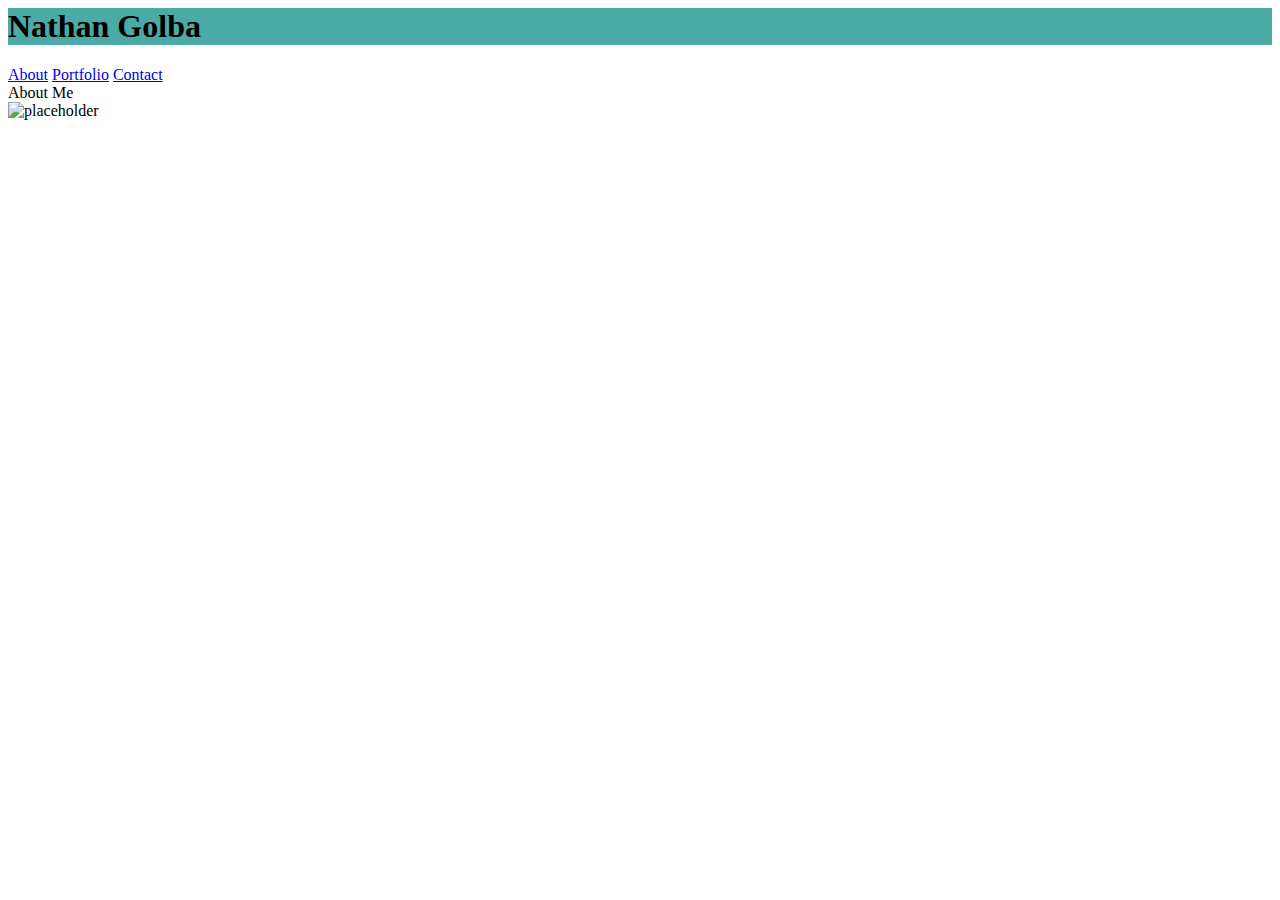
==== index.html @ d2f3ad47 "Laptop In Class" ====
<!DOCTYPE <!DOCTYPE html>
<html>
<head>
    <meta charset="utf-8" />
    <title>Page Title</title>
    <link rel="stylesheet" type="text/css" href="assets/css/style.css"/>
</head>
<body>
    <header class="mainHeader">
        <h1>Nathan Golba</h1>
    </header>

    <nav>
        <a href="#">About</a>
        <a href="#">Portfolio</a>
        <a href="#">Contact</a>
    </nav>

    <div class="aboutMe">
        <header>About Me</header>
        <img src="http://via.placeholder.com/135x100" alt="placeholder">
        
    </div>
    
</body>
</html>
---- assets/css/style.css ----
.mainHeader {
    background-color: #4aaaa5;
}
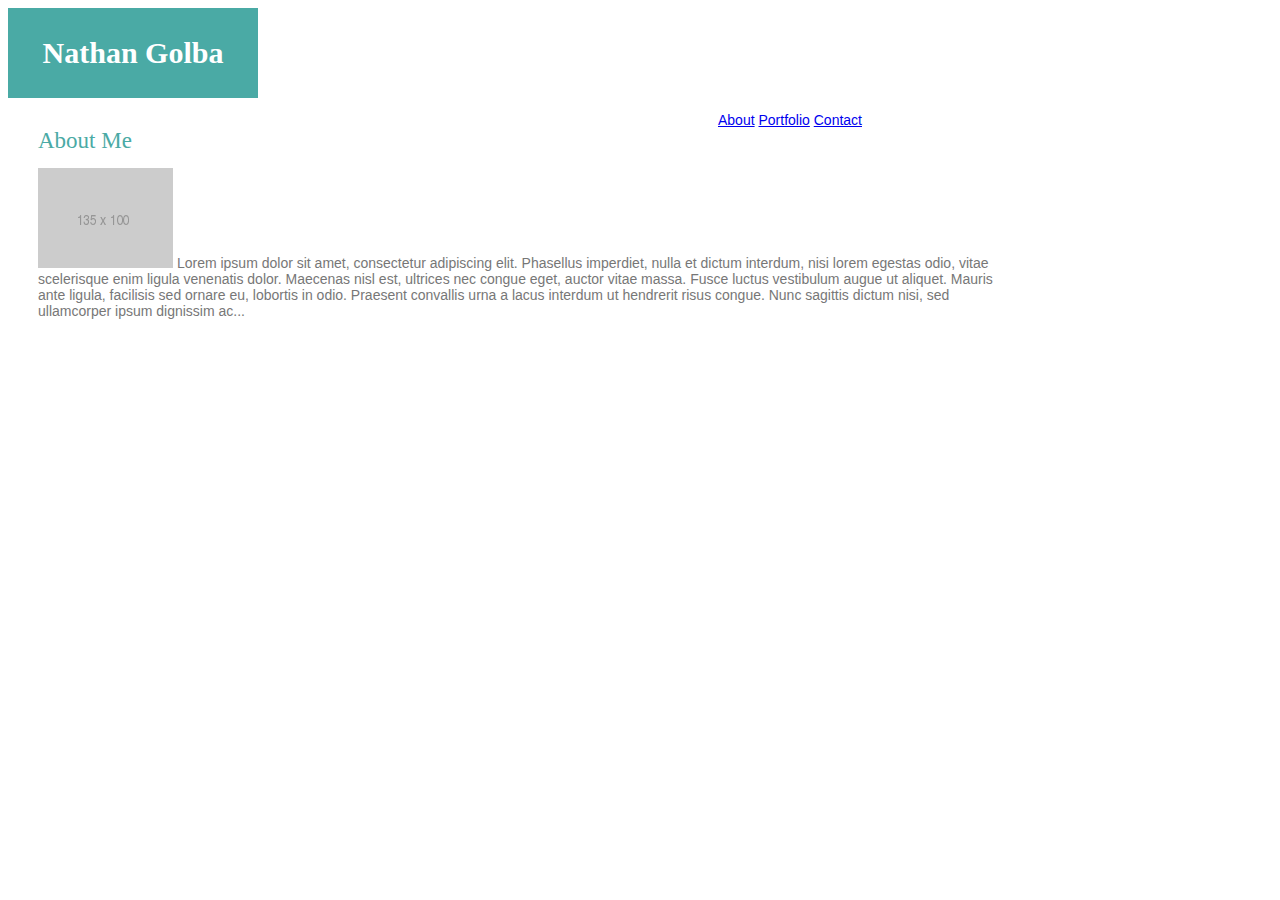
==== commit 15aad9a7: "Late Night Trial and Error" ====
--- a/index.html
+++ b/index.html
@@ -2,24 +2,38 @@
 <html>
 <head>
     <meta charset="utf-8" />
-    <title>Page Title</title>
+    <title>Nathan Golba Portfolio</title>
     <link rel="stylesheet" type="text/css" href="assets/css/style.css"/>
 </head>
 <body>
-    <header class="mainHeader">
-        <h1>Nathan Golba</h1>
-    </header>
+    <div class="topBar">
+        <header class="mainHeader">
+            <h1>Nathan Golba</h1>
+        </header>
 
-    <nav>
-        <a href="#">About</a>
-        <a href="#">Portfolio</a>
-        <a href="#">Contact</a>
-    </nav>
+        <nav>
+            <p>
+                <a href="#">About</a>
+                <a href="#">Portfolio</a>
+                <a href="#">Contact</a>
+            </p>
+        </nav>
+    </div>
 
     <div class="aboutMe">
-        <header>About Me</header>
-        <img src="http://via.placeholder.com/135x100" alt="placeholder">
+        <header class="aboutHead">About Me</header>
         
+        <p>
+            <span class="aboutParagraph"> 
+                <img src="assets/images/135x100.png" width="135" height="100" alt="placeholder">
+            </span>
+            <span class="aboutParagraph">
+                Lorem ipsum dolor sit amet, consectetur adipiscing elit. Phasellus imperdiet, nulla et dictum interdum, nisi lorem egestas odio, vitae scelerisque enim ligula venenatis dolor. Maecenas nisl est, ultrices nec congue eget, auctor vitae massa. Fusce luctus vestibulum augue ut aliquet. Mauris ante ligula, facilisis sed ornare eu, lobortis in odio. Praesent convallis urna a lacus interdum ut hendrerit risus congue. Nunc sagittis dictum nisi, sed ullamcorper ipsum dignissim ac...
+            </span>
+        </p>
+
+        
+
     </div>
     
 </body>
--- a/assets/css/style.css
+++ b/assets/css/style.css
@@ -1,3 +1,71 @@
 .mainHeader {
     background-color: #4aaaa5;
-}+    color: white;
+    font-family: Georgia, 'Times New Roman', Times, serif;
+    width: 250px;
+    height: 90px;
+    text-align: center;
+    position: relative;
+    line-height: 90px;
+    font-size: 15px;
+}
+
+.topBar {
+    width: 960px;
+    /* display: inline-block;  */
+    /* margin: auto;  */
+}
+.aboutMe {
+    background-image: url("assets/images/135x100.png");
+    background-position: right ;
+    width: 960px;
+    /* margin: auto; */
+    padding: 30px;
+}
+
+nav {
+    /* column-count: 3; */
+    /* column-rule-style: 5px solid #777777; */
+    float: right;
+    position: relative;
+    width: 250px;
+}
+
+.aboutHead {
+    color: #4aaaa5;
+    font-family: Georgia, 'Times New Roman', Times, serif;
+    font-size: 23px;
+}
+
+p {
+    font-size: 14px;
+    color: #777777;
+    font-family: Arial, 'Helvetica Neue', Helvetica, sans-serif;
+}
+
+.aboutParagraph {
+    display: inline;
+}
+
+/* measurements: 
+    cat picture: 135px X 100px  
+    your name box: 90px  X 250px
+    about me box: 960px X 500px  --- 30px padding left/right
+    vert space between head and body: 40px
+    vert space between body and blue line: 92px
+    blue line: 10px
+    grey bottom: 59px
+    header font-size: 23px
+    main font-size: 14px
+    */
+
+    /* Teal color (used for headings and backgrounds): #4aaaa5
+    Regular font color (used for paragraphs and all text besides the headings): #777777
+    Main header background color: #ffffff
+    Main header border color: #cccccc
+    Footer background color: #666666
+    Main content background color: #ffffff
+    Main content border color: #dddddd
+    Fonts:
+    For heading fonts use font-family: 'Georgia', Times, Times New Roman, serif;.
+    For all other fonts use 'Arial', 'Helvetica Neue', Helvetica, sans-serif;. */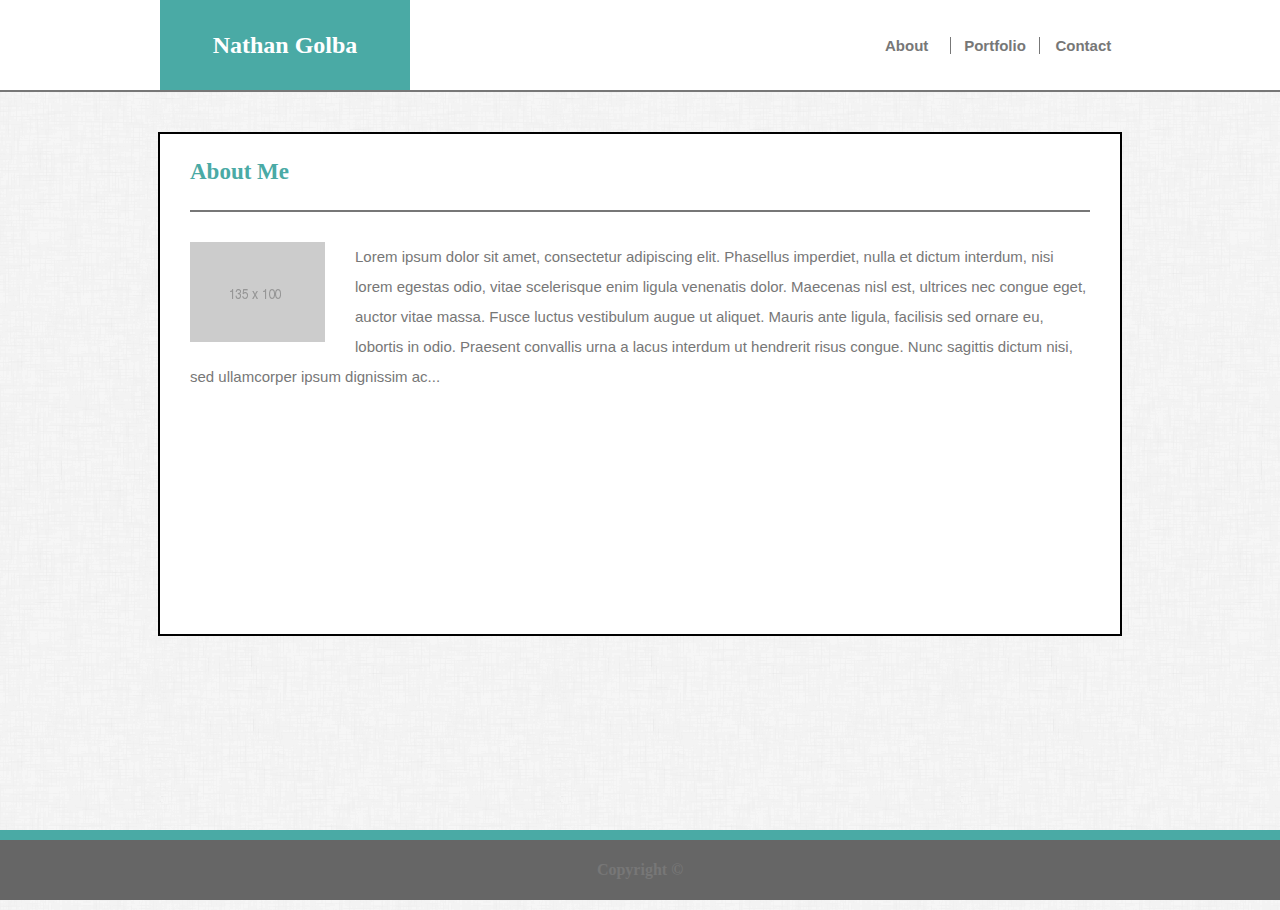
==== commit 917a293e: "Desktop Work 7.27" ====
--- a/index.html
+++ b/index.html
@@ -6,35 +6,56 @@
     <link rel="stylesheet" type="text/css" href="assets/css/style.css"/>
 </head>
 <body>
-    <div class="topBar">
-        <header class="mainHeader">
-            <h1>Nathan Golba</h1>
-        </header>
+  <div class="wrapper">
+    <div class="topBarContainer">
+        <div class="topBar">
+            <header class="mainHeader">
+                <h1>Nathan Golba</h1>
+            </header>
+            <div class="navBar">
 
-        <nav>
-            <p>
-                <a href="#">About</a>
-                <a href="#">Portfolio</a>
-                <a href="#">Contact</a>
-            </p>
-        </nav>
+                <nav>
+                    <a href="#">About</a>
+                </nav>
+
+                <nav>   
+                    <a href="#">Portfolio</a>
+                </nav> 
+
+                <nav>
+                    <a href="#">Contact</a>
+                </nav>    
+                
+            </div>
+        </div>
     </div>
 
-    <div class="aboutMe">
-        <header class="aboutHead">About Me</header>
-        
-        <p>
-            <span class="aboutParagraph"> 
-                <img src="assets/images/135x100.png" width="135" height="100" alt="placeholder">
-            </span>
-            <span class="aboutParagraph">
-                Lorem ipsum dolor sit amet, consectetur adipiscing elit. Phasellus imperdiet, nulla et dictum interdum, nisi lorem egestas odio, vitae scelerisque enim ligula venenatis dolor. Maecenas nisl est, ultrices nec congue eget, auctor vitae massa. Fusce luctus vestibulum augue ut aliquet. Mauris ante ligula, facilisis sed ornare eu, lobortis in odio. Praesent convallis urna a lacus interdum ut hendrerit risus congue. Nunc sagittis dictum nisi, sed ullamcorper ipsum dignissim ac...
-            </span>
-        </p>
 
+    <div class="bodyOfPage">
+
+        <div class="aboutBox">
+
+            <div class="aboutMe">
+                <header class="aboutHead">About Me</header>
+            </div>    
+
+            <div class="aboutParagraph">
+                <p>
+                    <img class="img" src="assets/images/135x100.png" width="135" height="100" alt="placeholder">
+                    Lorem ipsum dolor sit amet, consectetur adipiscing elit. Phasellus imperdiet, nulla et dictum interdum, nisi lorem egestas odio, vitae scelerisque enim ligula venenatis dolor. Maecenas nisl est, ultrices nec congue eget, auctor vitae massa. Fusce luctus vestibulum augue ut aliquet. Mauris ante ligula, facilisis sed ornare eu, lobortis in odio. Praesent convallis urna a lacus interdum ut hendrerit risus congue. Nunc sagittis dictum nisi, sed ullamcorper ipsum dignissim ac...
+                </p>
+            </div>
+
+        </div>
+    </div> 
+</div>  
+    
+    <footer>
+        <h4>Copyright ©</h4>
+    </footer>
         
 
-    </div>
+    
     
 </body>
 </html>--- a/assets/css/style.css
+++ b/assets/css/style.css
@@ -1,3 +1,18 @@
+
+* {
+    margin: 0;
+    padding: 0;
+    border: 0;
+    outline: 0;
+    font-size: 100%;
+    vertical-align: baseline;
+    background: transparent;
+}
+
+.wrapper {
+    min-height: 100%;
+    margin-bottom: -60px;
+}
 .mainHeader {
     background-color: #4aaaa5;
     color: white;
@@ -6,46 +21,113 @@
     height: 90px;
     text-align: center;
     position: relative;
+    float: left;
     line-height: 90px;
-    font-size: 15px;
+    font-size: 24px;
 }
 
 .topBar {
     width: 960px;
+    height: 90px;
+    position: relative;
+    /* border: 2px solid black; */
     /* display: inline-block;  */
-    /* margin: auto;  */
+    margin: auto;  
+}
+
+.topBarContainer {
+    background-color: white;
+    border-bottom: 2px solid #777777;
+    width: 100%;
+}
+.navBar {
+    width: 250px;
+    float: right;
+    /* border: 2px solid black; */
+    column-count: 3;
+    column-rule: 1px solid #777777;
+    font-family: Arial, Helvetica, sans-serif;
+    font-weight: bold;
+    font-size: 15px;
+    text-align: center;
+    color: #777777;
+    position: relative;
+    padding: 37px 0;
+    /* padding: 35px; */
+    /* margin: auto; */
+}
+
+a:link {
+    text-decoration: none;
+    color: #777777;
+}
+
+a:visited {
+    color: #777777;
+}
+
+body {
+   background-image: url("../images/dust_scratches.png");
+   height: 100%;
+   margin: 0;
+
+}
+
+.aboutBox {
+    height: 500px;
+    width: 960px;
+    background-color: white;
+    border: 2px solid black;
+    margin: 40px auto;
 }
 .aboutMe {
-    background-image: url("assets/images/135x100.png");
-    background-position: right ;
-    width: 960px;
-    /* margin: auto; */
-    padding: 30px;
+    width: 900px;
+    border-bottom: 2px solid #777777;
+    margin: 0 auto;
+    line-height: 100%;
+    padding: 30px 0;
 }
 
-nav {
-    /* column-count: 3; */
-    /* column-rule-style: 5px solid #777777; */
+/* nav {
+    column-count: 3; */
+    /* column-rule-style: 5px solid #777777;
     float: right;
     position: relative;
     width: 250px;
-}
+} */
 
 .aboutHead {
     color: #4aaaa5;
     font-family: Georgia, 'Times New Roman', Times, serif;
     font-size: 23px;
-}
-
-p {
-    font-size: 14px;
-    color: #777777;
-    font-family: Arial, 'Helvetica Neue', Helvetica, sans-serif;
+    font-weight: bold;
 }
 
 .aboutParagraph {
-    display: inline;
+    padding: 30px;
+    font-size: 15px;
+    color: #777777;
+    font-family: Arial, 'Helvetica Neue', Helvetica, sans-serif;
+    line-height: 30px;
 }
+
+.img {
+    float: left;
+    padding-right: 30px;
+}
+
+footer {
+    height: 60px;
+    width: 100%;
+    color: #777777;
+    background-color: #666666;
+    border-top: 10px solid #4aaaa5;
+    text-align: center;
+    line-height: 60px;
+    position: sticky;
+    bottom: 0; 
+}
+
 
 /* measurements: 
     cat picture: 135px X 100px  
@@ -56,7 +138,7 @@
     blue line: 10px
     grey bottom: 59px
     header font-size: 23px
-    main font-size: 14px
+    main font-size: 15px
     */
 
     /* Teal color (used for headings and backgrounds): #4aaaa5
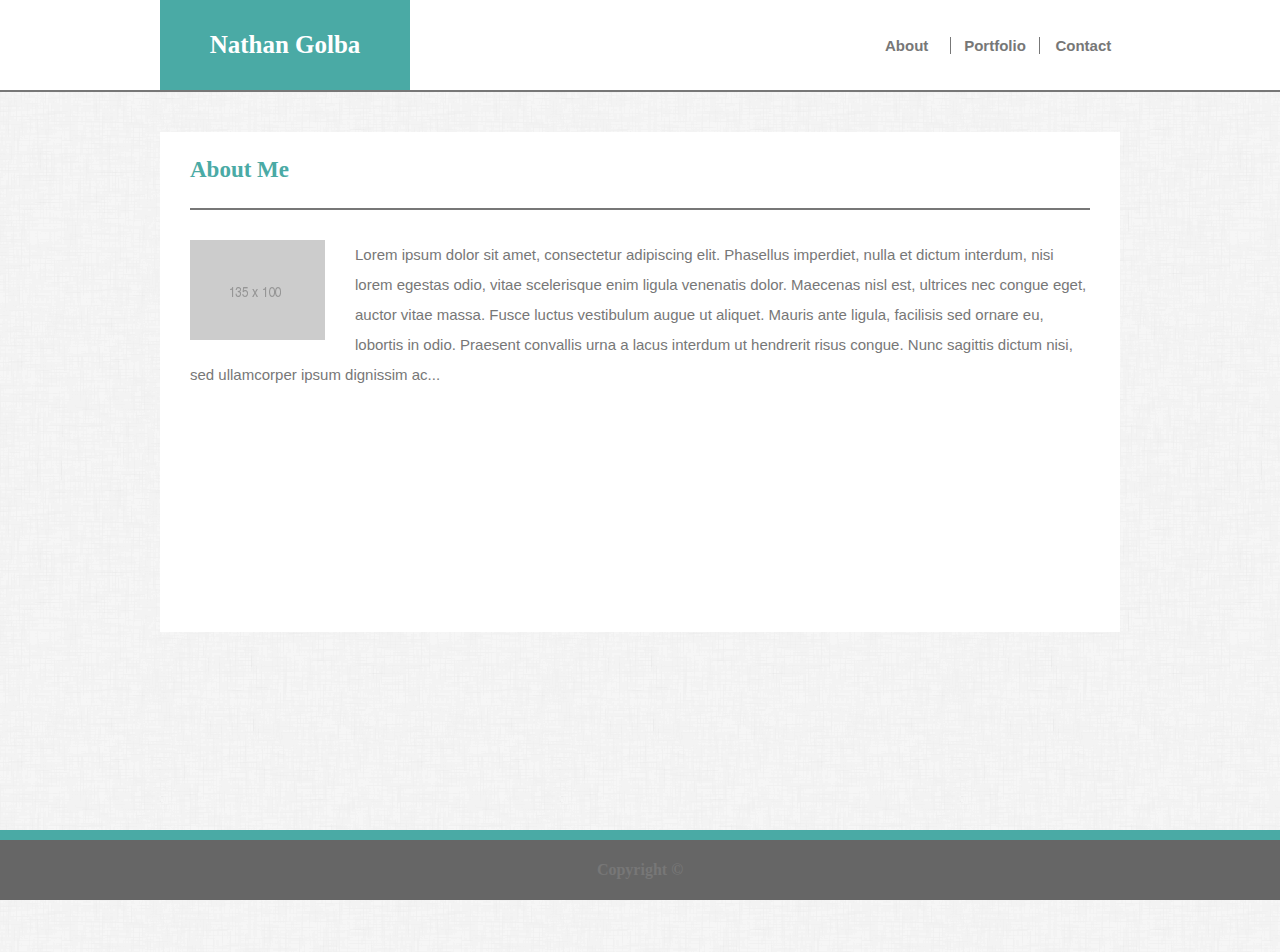
==== commit c260e617: "Morning 7/28" ====
--- a/index.html
+++ b/index.html
@@ -1,4 +1,4 @@
-<!DOCTYPE <!DOCTYPE html>
+<!DOCTYPE html>
 <html>
 <head>
     <meta charset="utf-8" />
@@ -19,11 +19,11 @@
                 </nav>
 
                 <nav>   
-                    <a href="#">Portfolio</a>
+                    <a href="portfolio.html">Portfolio</a>
                 </nav> 
 
                 <nav>
-                    <a href="#">Contact</a>
+                    <a href="contact.html">Contact</a>
                 </nav>    
                 
             </div>
@@ -47,6 +47,7 @@
             </div>
 
         </div>
+        <div class="push"></div>
     </div> 
 </div>  
     
--- a/assets/css/style.css
+++ b/assets/css/style.css
@@ -11,7 +11,7 @@
 
 .wrapper {
     min-height: 100%;
-    margin-bottom: -60px;
+    margin-bottom: 250px;
 }
 .mainHeader {
     background-color: #4aaaa5;
@@ -23,15 +23,14 @@
     position: relative;
     float: left;
     line-height: 90px;
-    font-size: 24px;
+    font-size: 25px;
+    font-weight: bold;
 }
 
 .topBar {
     width: 960px;
     height: 90px;
     position: relative;
-    /* border: 2px solid black; */
-    /* display: inline-block;  */
     margin: auto;  
 }
 
@@ -53,8 +52,6 @@
     color: #777777;
     position: relative;
     padding: 37px 0;
-    /* padding: 35px; */
-    /* margin: auto; */
 }
 
 a:link {
@@ -77,7 +74,7 @@
     height: 500px;
     width: 960px;
     background-color: white;
-    border: 2px solid black;
+    /* border: 2px solid black; */
     margin: 40px auto;
 }
 .aboutMe {
@@ -87,14 +84,6 @@
     line-height: 100%;
     padding: 30px 0;
 }
-
-/* nav {
-    column-count: 3; */
-    /* column-rule-style: 5px solid #777777;
-    float: right;
-    position: relative;
-    width: 250px;
-} */
 
 .aboutHead {
     color: #4aaaa5;
@@ -125,8 +114,12 @@
     text-align: center;
     line-height: 60px;
     position: sticky;
-    bottom: 0; 
+    bottom: 0;
 }
+
+/* .push {
+    height: 60px;
+} */
 
 
 /* measurements: 
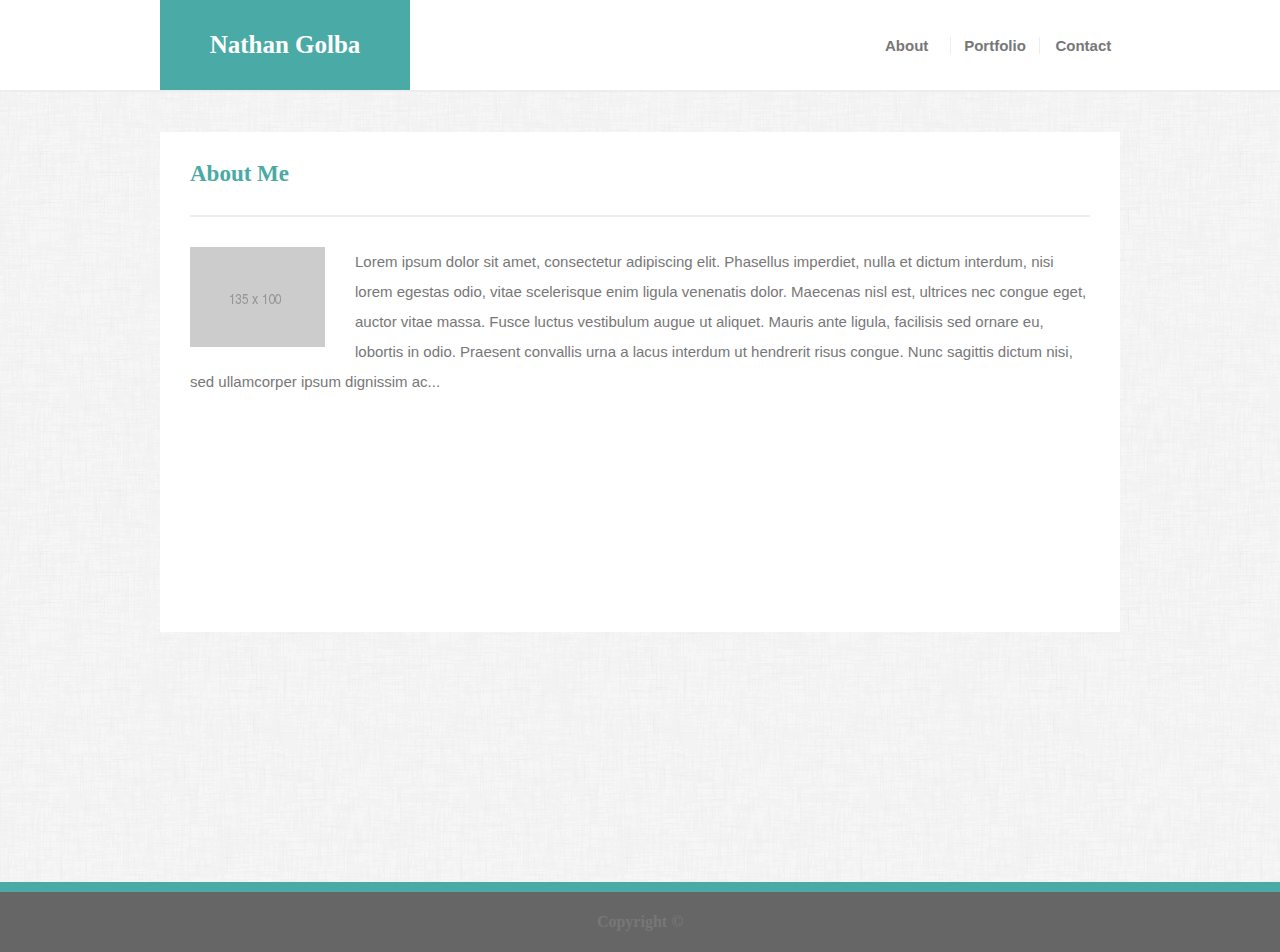
==== commit 267a7010: "laptop 7_32" ====
--- a/index.html
+++ b/index.html
@@ -36,7 +36,7 @@
         <div class="aboutBox">
 
             <div class="aboutMe">
-                <header class="aboutHead">About Me</header>
+                <header>About Me</header>
             </div>    
 
             <div class="aboutParagraph">
--- a/assets/css/style.css
+++ b/assets/css/style.css
@@ -36,7 +36,7 @@
 
 .topBarContainer {
     background-color: white;
-    border-bottom: 2px solid #777777;
+    border-bottom: 2px solid #ededed;
     width: 100%;
 }
 .navBar {
@@ -44,7 +44,7 @@
     float: right;
     /* border: 2px solid black; */
     column-count: 3;
-    column-rule: 1px solid #777777;
+    column-rule: 1px solid #ededed;
     font-family: Arial, Helvetica, sans-serif;
     font-weight: bold;
     font-size: 15px;
@@ -70,22 +70,19 @@
 
 }
 
-.aboutBox {
+.aboutBox, .contactBox {
     height: 500px;
     width: 960px;
     background-color: white;
     /* border: 2px solid black; */
     margin: 40px auto;
 }
-.aboutMe {
+.aboutMe, .portfolioHead, .contactHeader  {
     width: 900px;
-    border-bottom: 2px solid #777777;
+    border-bottom: 2px solid #ededed;
     margin: 0 auto;
     line-height: 100%;
     padding: 30px 0;
-}
-
-.aboutHead {
     color: #4aaaa5;
     font-family: Georgia, 'Times New Roman', Times, serif;
     font-size: 23px;
@@ -113,15 +110,44 @@
     border-top: 10px solid #4aaaa5;
     text-align: center;
     line-height: 60px;
-    position: sticky;
+    position: relative;
     bottom: 0;
 }
 
-/* .push {
+.portfolioBox {
+    height: 950px;
+    width: 960px;
+    background-color: white;
+    /* border: 2px solid black; */
+    margin: 40px auto;
+
+}
+.contentBoxes {
+    /* width: 140px;
+    height: 105px; */
+    width: 280px;
+    height: 210px;
+    float: left;
+    margin-left: 30px;
+    margin-top: 20px;
+    margin-bottom: 40px;
+}
+
+.contentBoxes img {
+    position: absolute;
+}
+
+.contentBoxes h1 {
+    position: relative;
     height: 60px;
-} */
-
-
+    text-align: center;
+    /* border: 2px solid black; */
+    top: 130px;
+    background-color: #4aaaa5;
+    color: white;
+    line-height: 250%;
+    font-size: 23px;
+}
 /* measurements: 
     cat picture: 135px X 100px  
     your name box: 90px  X 250px
@@ -134,6 +160,12 @@
     main font-size: 15px
     */
 
+    /* 
+    panels 140px X 105px; 30px vert, 20px horzontal spacing
+
+
+    */
+
     /* Teal color (used for headings and backgrounds): #4aaaa5
     Regular font color (used for paragraphs and all text besides the headings): #777777
     Main header background color: #ffffff
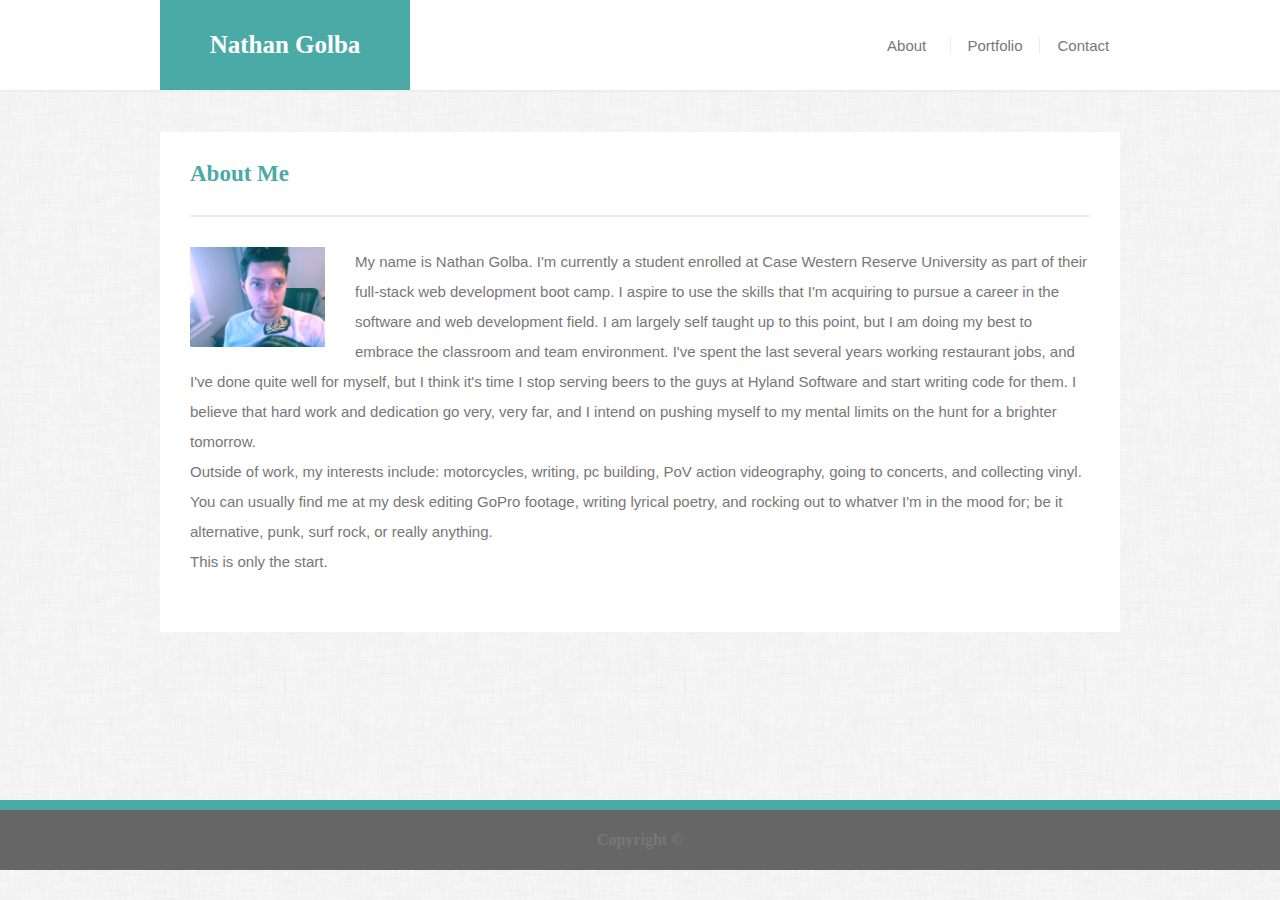
==== commit b7a71762: "Desktop Pre Comments" ====
--- a/index.html
+++ b/index.html
@@ -1,5 +1,5 @@
 <!DOCTYPE html>
-<html>
+<html lang="en-us">
 <head>
     <meta charset="utf-8" />
     <title>Nathan Golba Portfolio</title>
@@ -41,13 +41,16 @@
 
             <div class="aboutParagraph">
                 <p>
-                    <img class="img" src="assets/images/135x100.png" width="135" height="100" alt="placeholder">
-                    Lorem ipsum dolor sit amet, consectetur adipiscing elit. Phasellus imperdiet, nulla et dictum interdum, nisi lorem egestas odio, vitae scelerisque enim ligula venenatis dolor. Maecenas nisl est, ultrices nec congue eget, auctor vitae massa. Fusce luctus vestibulum augue ut aliquet. Mauris ante ligula, facilisis sed ornare eu, lobortis in odio. Praesent convallis urna a lacus interdum ut hendrerit risus congue. Nunc sagittis dictum nisi, sed ullamcorper ipsum dignissim ac...
+                    <img class="img" src="assets/images/selfie.jpg" width="135" height="100" alt="placeholder">
+                    My name is Nathan Golba. I'm currently a student enrolled at Case Western Reserve University as part of their full-stack web development boot camp. I aspire to use the skills that I'm acquiring to pursue a career in the software and web development field. I am largely self taught up to this point, but I am doing my best to embrace the classroom and team environment. I've spent the last several years working restaurant jobs, and I've done quite well for myself, but I think it's time I stop serving beers to the guys at Hyland Software and start writing code for them. I believe that hard work and dedication go very, very far, and I intend on pushing myself to my mental limits on the hunt for a brighter tomorrow. 
+                    <br>
+                    Outside of work, my interests include: motorcycles, writing, pc building, PoV action videography, going to concerts, and collecting vinyl. You can usually find me at my desk editing GoPro footage, writing lyrical poetry, and rocking out to whatver I'm in the mood for; be it alternative, punk, surf rock, or really anything.
+                    <br>
+                    This is only the start.  
                 </p>
             </div>
 
         </div>
-        <div class="push"></div>
     </div> 
 </div>  
     
--- a/assets/css/style.css
+++ b/assets/css/style.css
@@ -10,9 +10,9 @@
 }
 
 .wrapper {
-    min-height: 100%;
-    margin-bottom: 250px;
-}
+    min-height: calc(100vh - 100px);
+}
+
 .mainHeader {
     background-color: #4aaaa5;
     color: white;
@@ -46,7 +46,7 @@
     column-count: 3;
     column-rule: 1px solid #ededed;
     font-family: Arial, Helvetica, sans-serif;
-    font-weight: bold;
+    /* font-weight: bold; */
     font-size: 15px;
     text-align: center;
     color: #777777;
@@ -65,18 +65,19 @@
 
 body {
    background-image: url("../images/dust_scratches.png");
-   height: 100%;
+   /* height: 100%; */
    margin: 0;
 
 }
 
-.aboutBox, .contactBox {
+.aboutBox {
     height: 500px;
     width: 960px;
     background-color: white;
     /* border: 2px solid black; */
     margin: 40px auto;
 }
+
 .aboutMe, .portfolioHead, .contactHeader  {
     width: 900px;
     border-bottom: 2px solid #ededed;
@@ -89,6 +90,22 @@
     font-weight: bold;
 }
 
+
+
+footer {
+    height: 60px;
+    width: 100%;
+    color: #777777;
+    background-color: #666666;
+    border-top: 10px solid #4aaaa5;
+    text-align: center;
+    line-height: 60px;
+    /* position: relative; */
+    bottom: 0;
+}
+
+/* ABOUT SPECIFIC */
+
 .aboutParagraph {
     padding: 30px;
     font-size: 15px;
@@ -102,21 +119,12 @@
     padding-right: 30px;
 }
 
-footer {
-    height: 60px;
-    width: 100%;
-    color: #777777;
-    background-color: #666666;
-    border-top: 10px solid #4aaaa5;
-    text-align: center;
-    line-height: 60px;
-    position: relative;
-    bottom: 0;
-}
+
+/* PORTFOLIO SPECIFIC */
 
 .portfolioBox {
-    height: 950px;
-    width: 960px;
+    width: 960px;
+    height: 940px;
     background-color: white;
     /* border: 2px solid black; */
     margin: 40px auto;
@@ -131,6 +139,7 @@
     margin-left: 30px;
     margin-top: 20px;
     margin-bottom: 40px;
+    margin-right: 10px;
 }
 
 .contentBoxes img {
@@ -147,7 +156,67 @@
     color: white;
     line-height: 250%;
     font-size: 23px;
-}
+    font-family: Georgia, 'Times New Roman', Times, serif;
+    font-weight: 100;
+}
+
+/* CONTACT SPECIFIC */
+
+.contactBox {
+    height: 610px;
+    width: 960px;
+    background-color: white;
+    /* border: 2px solid black; */
+    margin: 40px auto;
+}
+
+form {
+    font-family: Arial, Helvetica, sans-serif;
+    color: #777777;
+    font-size: 15px;
+    margin-left: 30px;
+}
+.nameBox, .emailBox {
+    width: 900px;
+    height: 35px;
+    border: 1px solid #ededed;
+    padding-left: 5px;
+    font-size: 12px;
+    color: #777777;
+}
+
+.messageBox {
+    height: 200px;
+    width: 900px;
+    border: 1px solid #ededed;
+    padding-left: 5px;
+    font-size: 12px;
+    color: #777777;
+    resize: none;
+}
+
+form h1 {
+    margin-top: 20px;
+    margin-bottom: 10px;
+    font-weight: 500;
+}
+
+#nameHeader {
+    margin-top: 30px;
+}
+
+.submitBox {
+    height: 45px;
+    width: 120px;
+    color: #ffffff;
+    background-color: #4aaaa5;
+    font-family: Arial, Helvetica, sans-serif;
+    font-size: 16px;
+    font-weight: 500;
+    /* margin-left: 30px; */
+    margin-top: 20px;
+}
+
 /* measurements: 
     cat picture: 135px X 100px  
     your name box: 90px  X 250px
@@ -163,7 +232,7 @@
     /* 
     panels 140px X 105px; 30px vert, 20px horzontal spacing
 
-
+    Submit Button 120px x 45px
     */
 
     /* Teal color (used for headings and backgrounds): #4aaaa5
